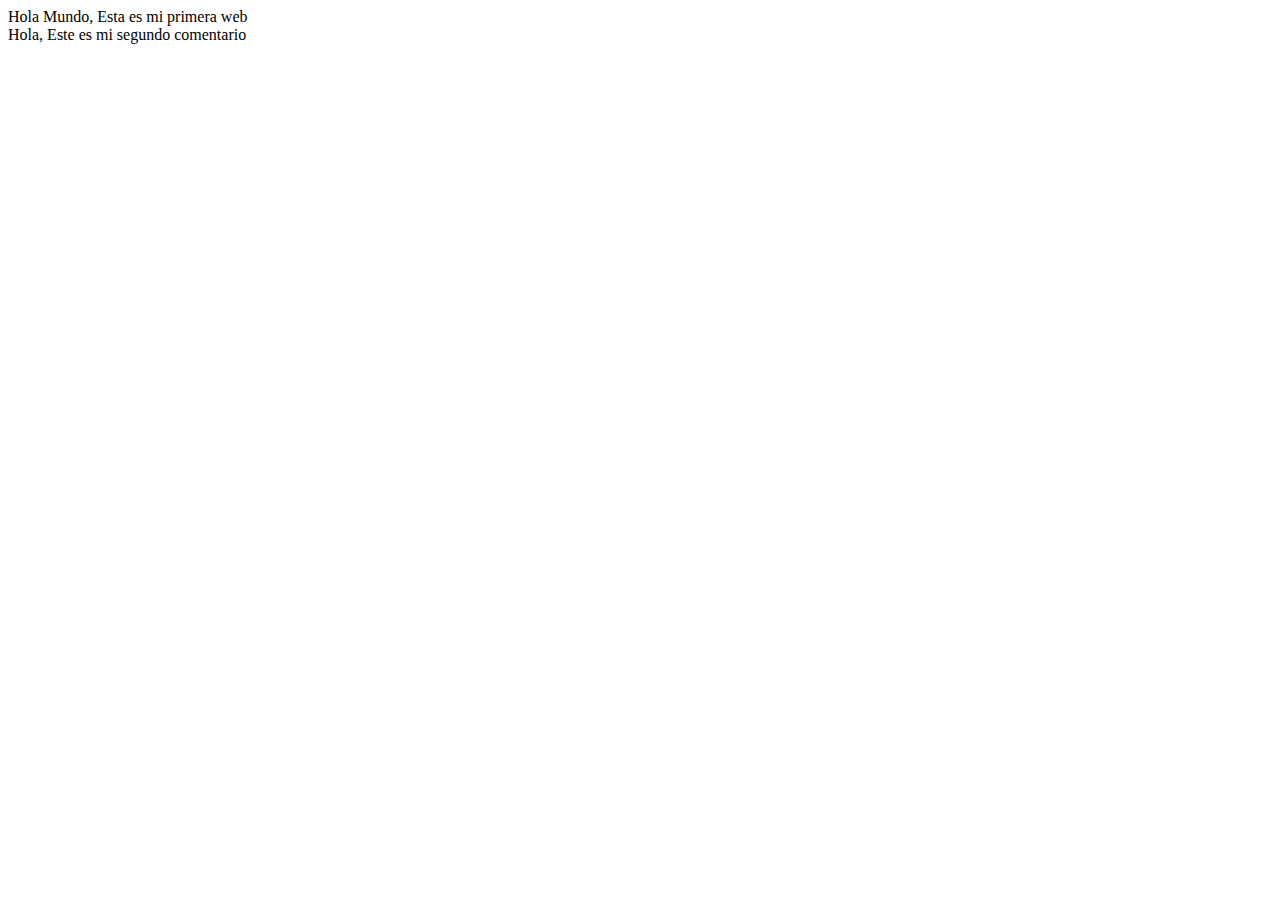
==== hola.html @ 82871c33 "agregar tres lineas para presentar mensajes iniciales en la pagina" ====
<!DOCTYPE html>
<html lang="en">
<head>
    <meta charset="UTF-8">
    <meta http-equiv="X-UA-Compatible" content="IE=edge">
    <meta name="viewport" content="width=device-width, initial-scale=1.0">
    <title>Mi Primera Web</title>
</head>
<body>
    <div>
        Hola Mundo, Esta es mi primera web
    </div>
    <div>Hola, Este es mi segundo comentario</div>
</body>
</html>
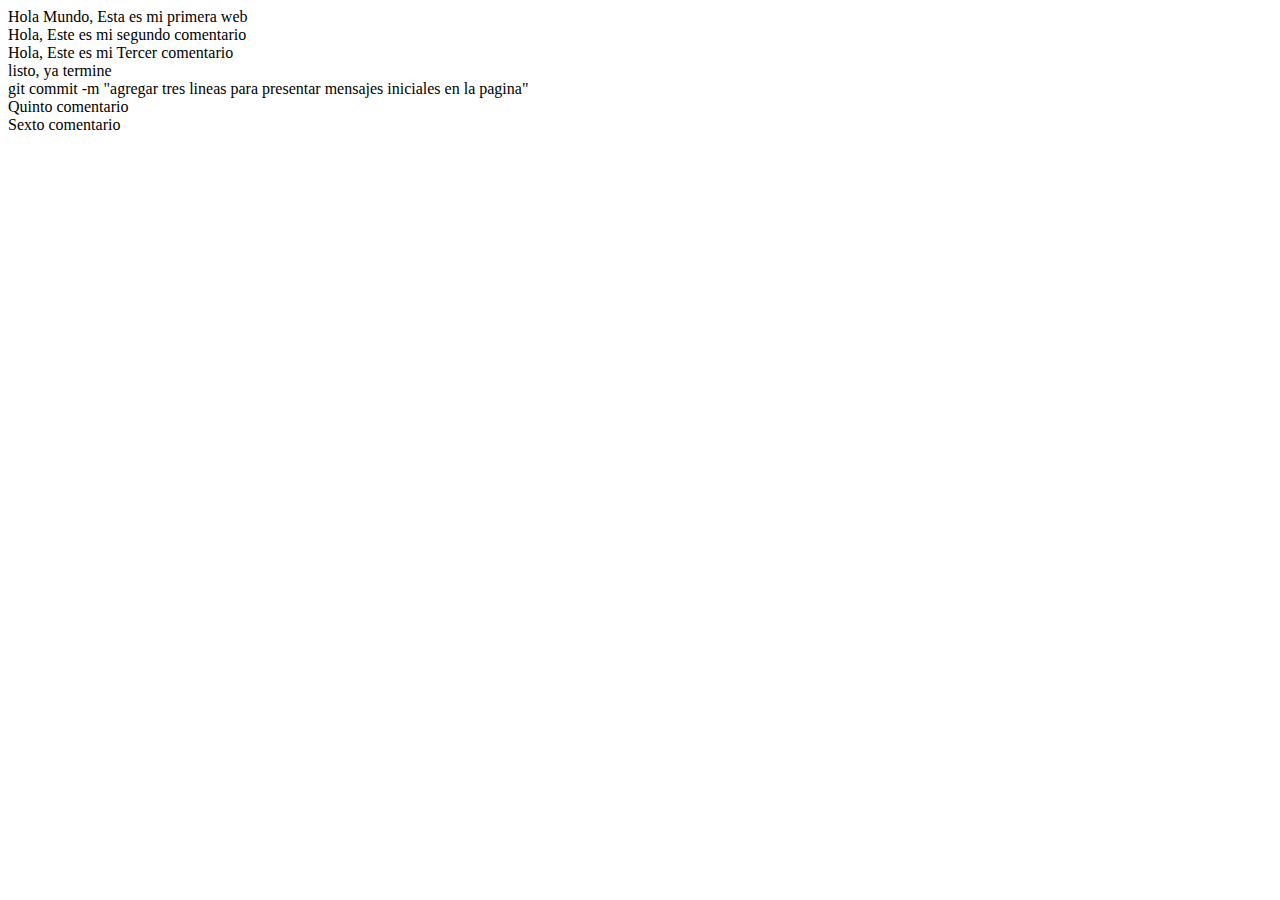
==== commit c3934d9a: "Quinto y Sexto comentario" ====
--- a/hola.html
+++ b/hola.html
@@ -11,5 +11,9 @@
         Hola Mundo, Esta es mi primera web
     </div>
     <div>Hola, Este es mi segundo comentario</div>
+    <div>Hola, Este es mi Tercer comentario</div>
+    <div>listo, ya termine</div>git commit -m "agregar tres lineas para presentar mensajes iniciales en la pagina"
+    <div>Quinto comentario</div>
+    <div>Sexto comentario</div>
 </body>
 </html>